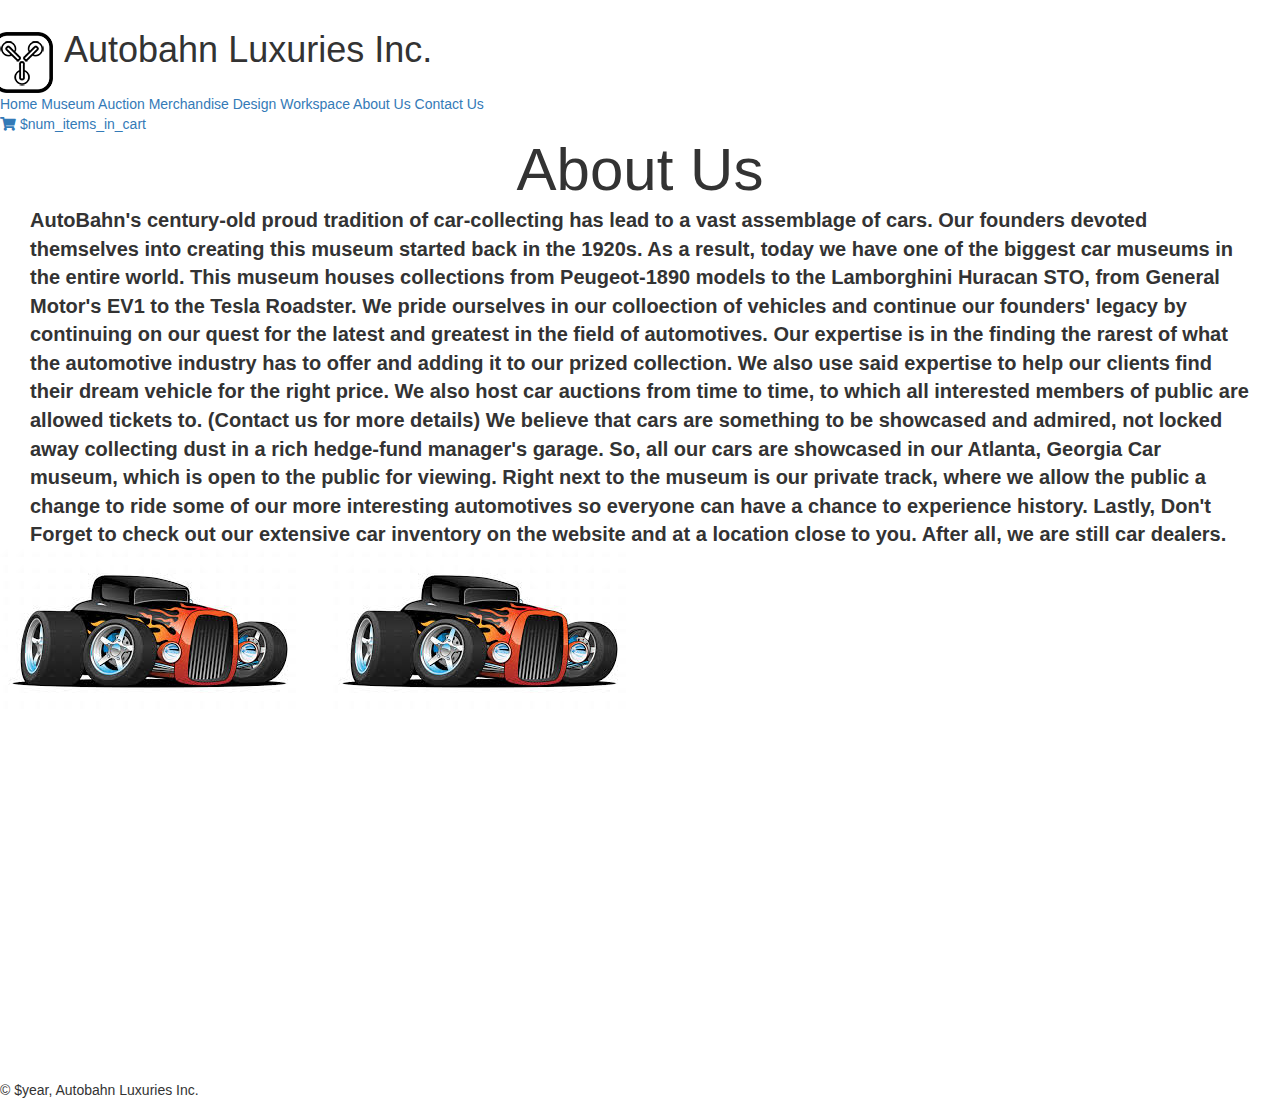
==== AboutUs.html @ 878bbf5e "Update AboutUs.html" ====
<!DOCTYPE html>
<html lang="en">
<head>
<meta charset="UTF-8">
<meta name="viewport" content="width=device-width, initial-scale=1">
<title>About Us</title>
<!-- CSS external file -->
<link rel="stylesheet" href="https://use.fontawesome.com/releases/v5.7.1/css/all.css" >	
<link rel="stylesheet" href="AboutUs.css">
<!-- enabling bootstrap 4 -->
<link rel="stylesheet" href="https://maxcdn.bootstrapcdn.com/bootstrap/4.5.2/css/bootstrap.min.css">
<link rel="stylesheet" href="https://maxcdn.bootstrapcdn.com/font-awesome/4.7.0/css/font-awesome.min.css">
<script src="https://ajax.googleapis.com/ajax/libs/jquery/3.5.1/jquery.min.js"></script>
<script src="https://cdnjs.cloudflare.com/ajax/libs/popper.js/1.16.0/umd/popper.min.js"></script>
<script src="https://maxcdn.bootstrapcdn.com/bootstrap/4.5.2/js/bootstrap.min.js"></script>
<!-- enabling bootstrap 3 -->
<link rel="stylesheet" href="https://maxcdn.bootstrapcdn.com/bootstrap/3.4.1/css/bootstrap.min.css">
<script src="https://ajax.googleapis.com/ajax/libs/jquery/3.5.1/jquery.min.js"></script>
<script src="https://maxcdn.bootstrapcdn.com/bootstrap/3.4.1/js/bootstrap.min.js"></script>
<!-- enabling Jquery -->
<style>
</style>
<script type="text/javascript">					
</script>
</head>
<body>	

	<div class="container-fluid"> 		    
<!--newRow: Navbar -->
		<div id="newRow-navbar" class="row">
			 <header>
			    <div class="content-wrapper">
				<h1><img src="imgs/logo.png" width="64" height="64" style="position:relative; top:10px; right:10px;"/>Autobahn Luxuries Inc.</h1>
				<nav>
				    <a href="https://csp530projectgroup2.github.io/main_page/index.html">Home</a>
				    <a href="https://csp530projectgroup2.github.io/main_page/museum.html">Museum</a>
				    <a href="http://webdev.scs.ryerson.ca/~n5bautis/auction.php">Auction</a>
				    <a href="http://webdev.scs.ryerson.ca/~mmtadeo/index.php">Merchandise</a>
				    <a href="https://www.cs.ryerson.ca/~r89sharm/project/design/">Design Workspace</a>
				    <a href="https://csp530projectgroup2.github.io/main_page/AboutUs.html">About Us</a>
				    <a href="https://www.cs.ryerson.ca/~r89sharm/project/contact/contact.php">Contact Us</a>


				</nav>
				<div class="link-icons">
				    <a href="http://webdev.scs.ryerson.ca/~mmtadeo/index.php?page=cart">
					<i class="fas fa-shopping-cart"></i> <span>$num_items_in_cart</span>
				    </a>
				</div>
			    </div>
			</header>	   
		</div>						
<!--newRow: Title -->
	  <div id="newRow-title" class="row">
	  	<h1 class="display-1">About Us</h1>
		</div>	
<!--newRow: subtitle -->
		<div id="newRow-subtitle" class="row">
			<p class="pl-5 pr-5" style="font-size: 20px;">AutoBahn's century-old proud tradition of car-collecting
				has lead to a vast assemblage of cars. Our founders devoted 
				themselves into creating this museum started back in the 1920s. As a result, today we have one of the biggest car museums in the entire world. This museum houses collections from Peugeot-1890 models to the Lamborghini Huracan STO, from General Motor's EV1 to the Tesla Roadster. We pride ourselves in our colloection of vehicles and continue our founders' legacy by continuing on our quest for the latest and greatest in the field of automotives. 
				Our expertise is in the finding the rarest of what the automotive industry has to offer and adding it to our prized collection. We also use said expertise to help our clients find their dream vehicle for the right price. 
				We also host car auctions from time to time, to which all interested members of public are allowed tickets to. (Contact us for more details)
				We believe that cars are something to be showcased and admired, not locked away collecting dust in a rich hedge-fund manager's garage. So, all our cars are showcased in our Atlanta, Georgia Car museum, which is open to the public for viewing. Right next to the museum is our private track, where we allow the public a change to ride some of our more interesting automotives so everyone can have a chance to <b>experience</b> history.
				Lastly, Don't Forget to check out our extensive car inventory on the website and at a location close to you. After all, we are still car dealers.
			</p>
		</div>	
		<div id="newRow-imgs" class="row">
			<img src="images/img1.jpg"><br>
			<img src="images/img1.jpg" class="ml-5"><br>
			
		</div>	
	</div>	
	<footer>
            <div class="content-wrapper">
                <p>&copy; $year, Autobahn Luxuries Inc.</p>
            </div>
        </footer>
</body>
</html>
---- AboutUs.css ----
body{	
	margin:0; padding:0;
}
html{
	margin:0; padding:0;	
}

/*making container fluid*/
.container-fluid{	
	margin: auto;	
	height: 120vh;
	border-radius: 9;
}

/*Navbar*/
img.logo{
	border-radius: 50%;
	width:30%; height:100%; 
	margin: auto;	
}

/*Titles*/
#newRow-title h1{
	margin: auto;	
}
#newRow-subtitle p{
	margin: auto;
	font-weight: bold;
	font-size: 300vh;
}
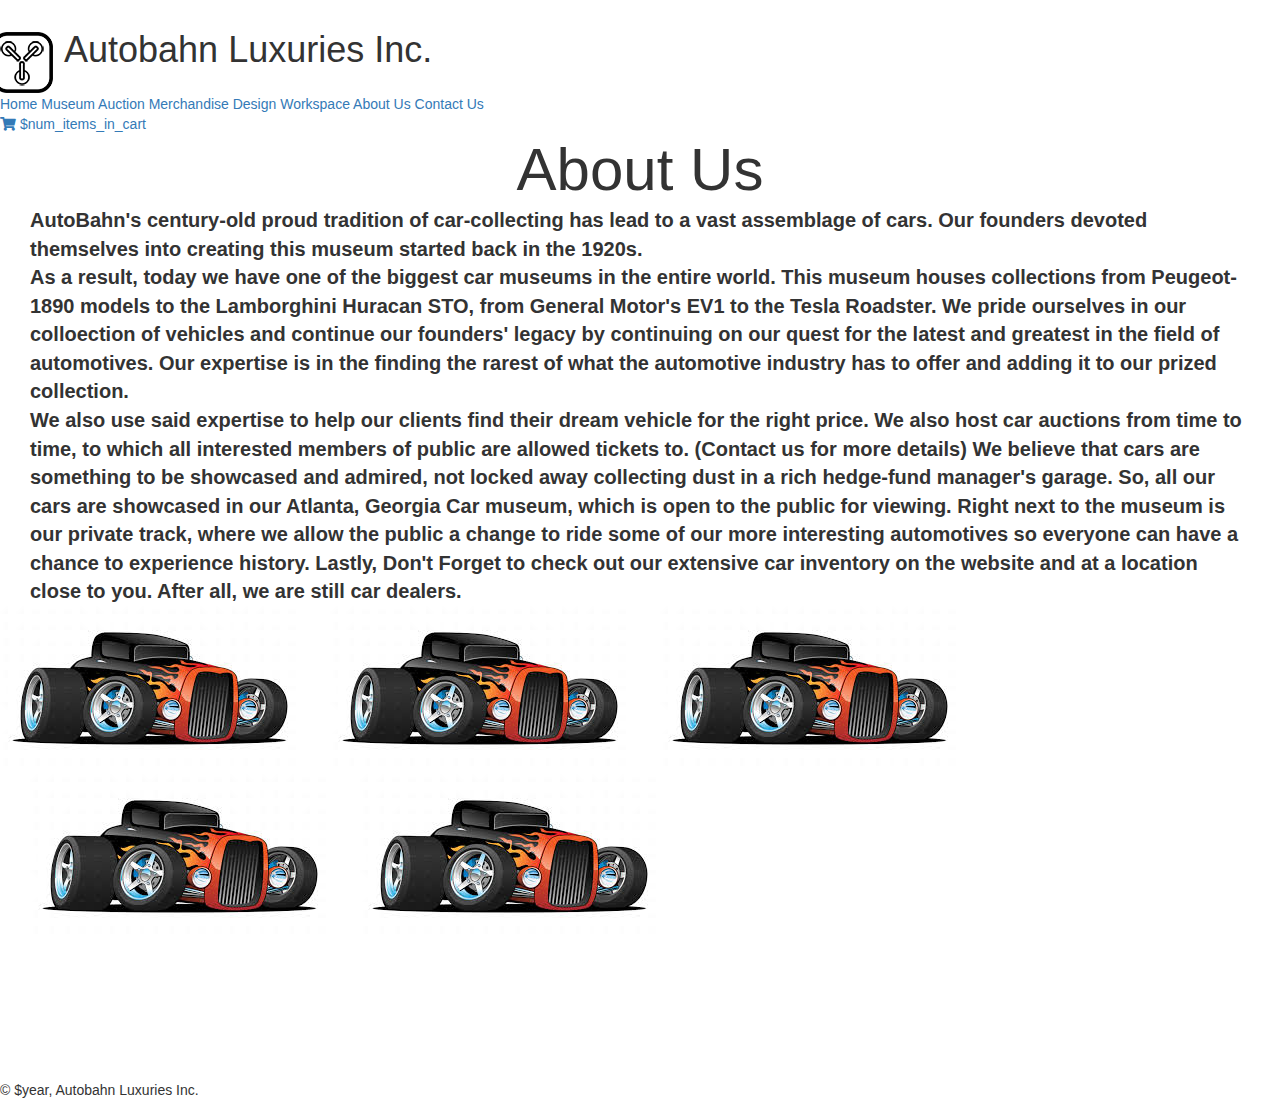
==== commit d72f873e: "Update AboutUs.html" ====
--- a/AboutUs.html
+++ b/AboutUs.html
@@ -58,8 +58,8 @@
 		<div id="newRow-subtitle" class="row">
 			<p class="pl-5 pr-5" style="font-size: 20px;">AutoBahn's century-old proud tradition of car-collecting
 				has lead to a vast assemblage of cars. Our founders devoted 
-				themselves into creating this museum started back in the 1920s. As a result, today we have one of the biggest car museums in the entire world. This museum houses collections from Peugeot-1890 models to the Lamborghini Huracan STO, from General Motor's EV1 to the Tesla Roadster. We pride ourselves in our colloection of vehicles and continue our founders' legacy by continuing on our quest for the latest and greatest in the field of automotives. 
-				Our expertise is in the finding the rarest of what the automotive industry has to offer and adding it to our prized collection. We also use said expertise to help our clients find their dream vehicle for the right price. 
+				themselves into creating this museum started back in the 1920s. <br>As a result, today we have one of the biggest car museums in the entire world. This museum houses collections from Peugeot-1890 models to the Lamborghini Huracan STO, from General Motor's EV1 to the Tesla Roadster. We pride ourselves in our colloection of vehicles and continue our founders' legacy by continuing on our quest for the latest and greatest in the field of automotives. 
+				Our expertise is in the finding the rarest of what the automotive industry has to offer and adding it to our prized collection. <br>We also use said expertise to help our clients find their dream vehicle for the right price. 
 				We also host car auctions from time to time, to which all interested members of public are allowed tickets to. (Contact us for more details)
 				We believe that cars are something to be showcased and admired, not locked away collecting dust in a rich hedge-fund manager's garage. So, all our cars are showcased in our Atlanta, Georgia Car museum, which is open to the public for viewing. Right next to the museum is our private track, where we allow the public a change to ride some of our more interesting automotives so everyone can have a chance to <b>experience</b> history.
 				Lastly, Don't Forget to check out our extensive car inventory on the website and at a location close to you. After all, we are still car dealers.
@@ -68,7 +68,9 @@
 		<div id="newRow-imgs" class="row">
 			<img src="images/img1.jpg"><br>
 			<img src="images/img1.jpg" class="ml-5"><br>
-			
+			<img src="images/img1.jpg" class="ml-5"><br>
+			<img src="images/img1.jpg" class="ml-5"><br>
+			<img src="images/img1.jpg" class="ml-5"><br>
 		</div>	
 	</div>	
 	<footer>
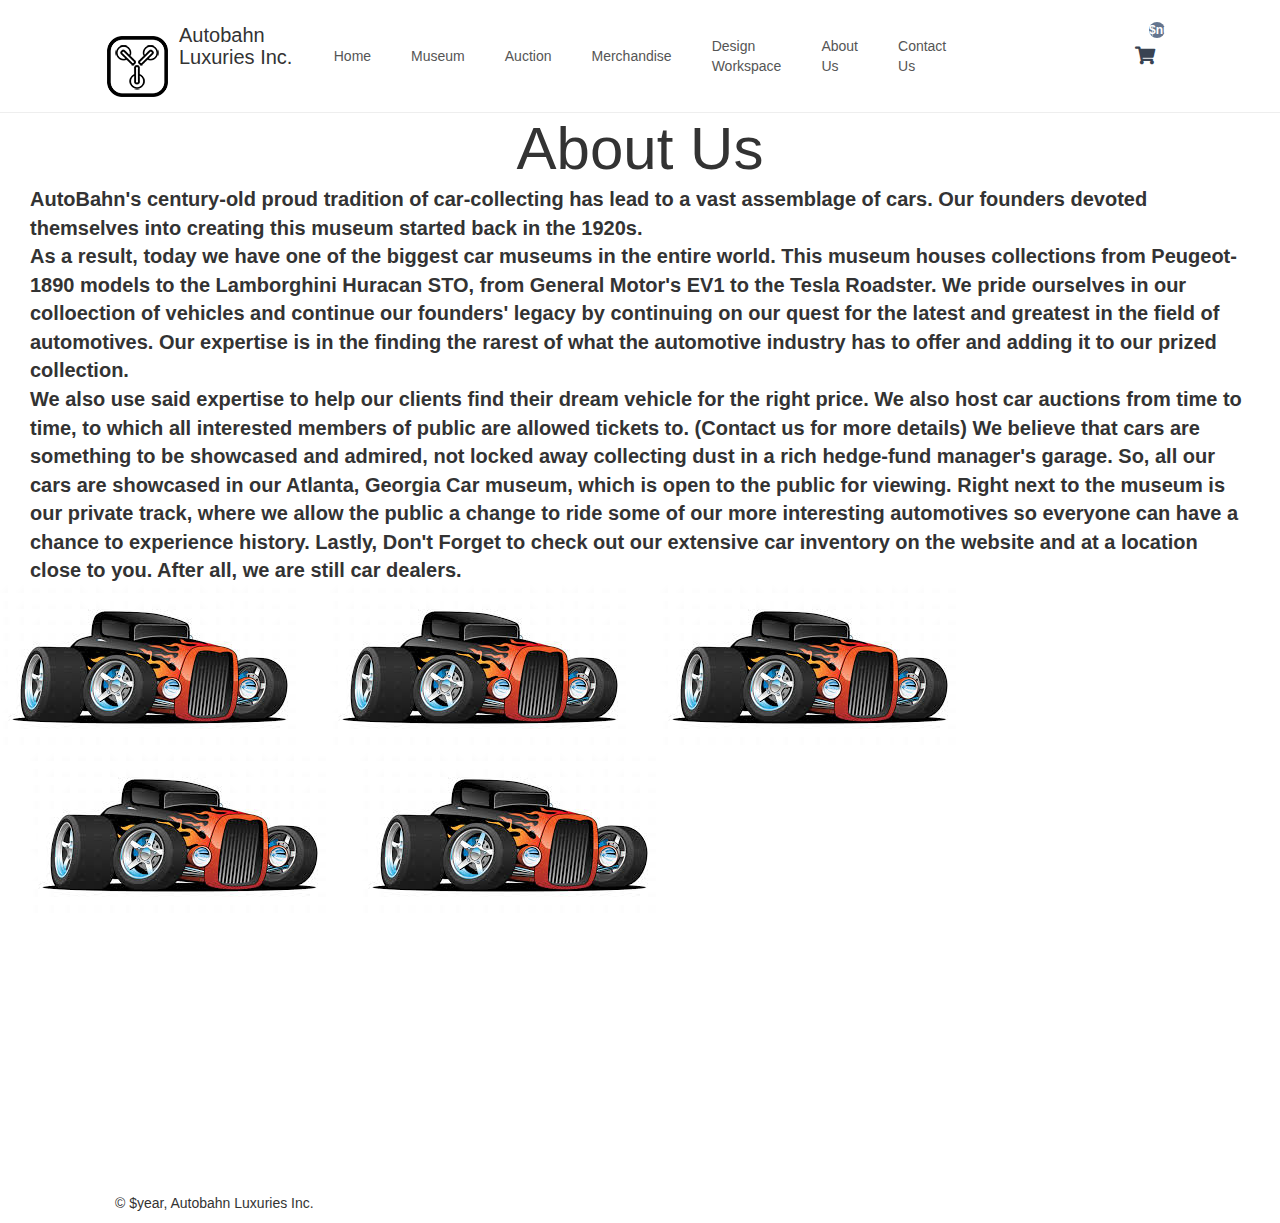
==== commit 01ad5b02: "Update AboutUs.html" ====
--- a/AboutUs.html
+++ b/AboutUs.html
@@ -4,9 +4,6 @@
 <meta charset="UTF-8">
 <meta name="viewport" content="width=device-width, initial-scale=1">
 <title>About Us</title>
-<!-- CSS external file -->
-<link rel="stylesheet" href="https://use.fontawesome.com/releases/v5.7.1/css/all.css" >	
-<link rel="stylesheet" href="AboutUs.css">
 <!-- enabling bootstrap 4 -->
 <link rel="stylesheet" href="https://maxcdn.bootstrapcdn.com/bootstrap/4.5.2/css/bootstrap.min.css">
 <link rel="stylesheet" href="https://maxcdn.bootstrapcdn.com/font-awesome/4.7.0/css/font-awesome.min.css">
@@ -17,6 +14,9 @@
 <link rel="stylesheet" href="https://maxcdn.bootstrapcdn.com/bootstrap/3.4.1/css/bootstrap.min.css">
 <script src="https://ajax.googleapis.com/ajax/libs/jquery/3.5.1/jquery.min.js"></script>
 <script src="https://maxcdn.bootstrapcdn.com/bootstrap/3.4.1/js/bootstrap.min.js"></script>
+<!-- CSS external file -->
+<link rel="stylesheet" href="https://use.fontawesome.com/releases/v5.7.1/css/all.css" >	
+<link rel="stylesheet" href="AboutUs.css">
 <!-- enabling Jquery -->
 <style>
 </style>
@@ -24,11 +24,7 @@
 </script>
 </head>
 <body>	
-
-	<div class="container-fluid"> 		    
-<!--newRow: Navbar -->
-		<div id="newRow-navbar" class="row">
-			 <header>
+<header>
 			    <div class="content-wrapper">
 				<h1><img src="imgs/logo.png" width="64" height="64" style="position:relative; top:10px; right:10px;"/>Autobahn Luxuries Inc.</h1>
 				<nav>
@@ -49,6 +45,10 @@
 				</div>
 			    </div>
 			</header>	   
+	<div class="container-fluid"> 		    
+<!--newRow: Navbar -->
+		<div id="newRow-navbar" class="row">
+			 
 		</div>						
 <!--newRow: Title -->
 	  <div id="newRow-title" class="row">
--- a/AboutUs.css
+++ b/AboutUs.css
@@ -28,3 +28,78 @@
 	font-weight: bold;
 	font-size: 300vh;
 }
+
+header {
+    border-bottom: 1px solid #EEEEEE;
+}
+header .content-wrapper {
+    display: flex;
+}
+header h1 {
+    display: flex;
+    flex-grow: 1;
+    flex-basis: 0;
+    font-size: 20px;
+    margin: 0;
+    padding: 24px 0;
+}
+header nav {
+    display: flex;
+    flex-grow: 1;
+    flex-basis: 0;
+    justify-content: center;
+    align-items: center;
+}
+
+a:hover {
+  text-decoration: none;
+  color: #555555;
+}
+
+header nav a {
+    text-decoration: none;
+    color: #555555;
+    padding: 10px 10px;
+    margin: 0 10px;
+}
+header nav a:hover {
+    border-bottom: 1px solid #07c600;
+}
+header .link-icons {
+    display: flex;
+    flex-grow: 1;
+    flex-basis: 0;
+    justify-content: flex-end;
+    align-items: center;
+    position: relative;
+}
+header .link-icons a {
+    text-decoration: none;
+    color: #394352;
+    padding: 0 10px;
+}
+header .link-icons a:hover {
+    color: #4e5c70;
+}
+header .link-icons a i {
+    font-size: 18px;
+}
+header .link-icons a span {
+    display: inline-block;
+    text-align: center;
+    background-color: #63748e;
+    border-radius: 50%;
+    color: #FFFFFF;
+    font-size: 12px;
+    line-height: 16px;
+    width: 16px;
+    height: 16px;
+    font-weight: bold;
+    position: absolute;
+    top: 22px;
+    right: 0;
+}
+.content-wrapper {
+    width: 1050px;
+    margin: 0 auto;
+}
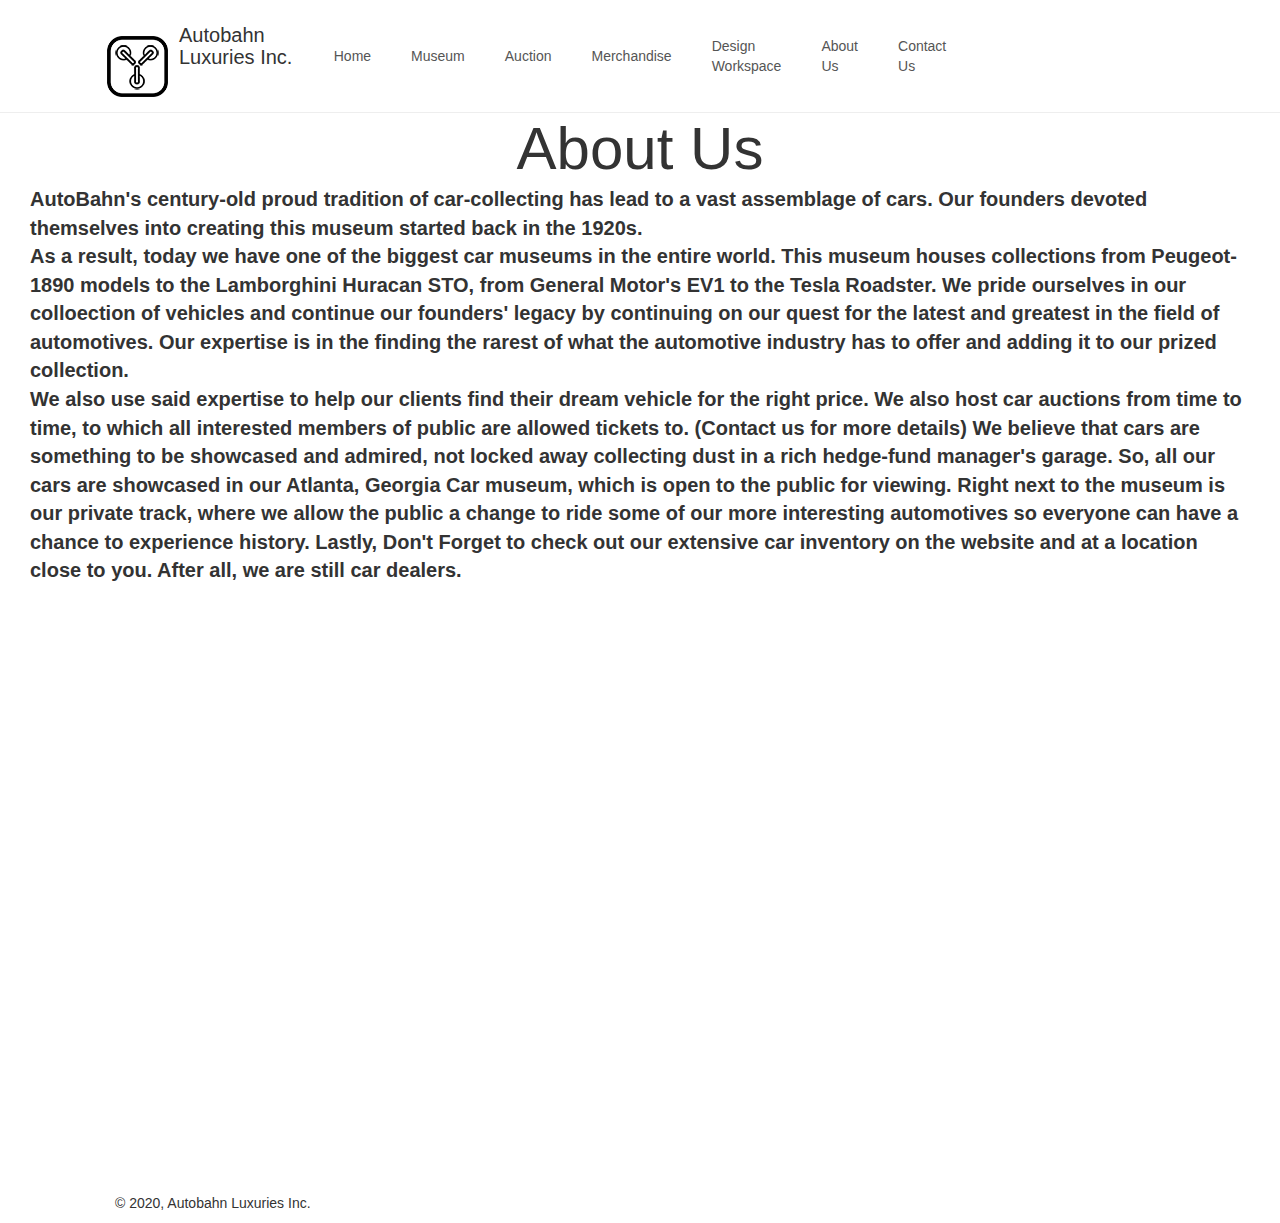
==== commit 57b1adc0: "Update AboutUs.html" ====
--- a/AboutUs.html
+++ b/AboutUs.html
@@ -40,7 +40,7 @@
 				</nav>
 				<div class="link-icons">
 				    <a href="http://webdev.scs.ryerson.ca/~mmtadeo/index.php?page=cart">
-					<i class="fas fa-shopping-cart"></i> <span>$num_items_in_cart</span>
+					
 				    </a>
 				</div>
 			    </div>
@@ -65,17 +65,11 @@
 				Lastly, Don't Forget to check out our extensive car inventory on the website and at a location close to you. After all, we are still car dealers.
 			</p>
 		</div>	
-		<div id="newRow-imgs" class="row">
-			<img src="images/img1.jpg"><br>
-			<img src="images/img1.jpg" class="ml-5"><br>
-			<img src="images/img1.jpg" class="ml-5"><br>
-			<img src="images/img1.jpg" class="ml-5"><br>
-			<img src="images/img1.jpg" class="ml-5"><br>
-		</div>	
+
 	</div>	
 	<footer>
             <div class="content-wrapper">
-                <p>&copy; $year, Autobahn Luxuries Inc.</p>
+                <p>&copy; 2020, Autobahn Luxuries Inc.</p>
             </div>
         </footer>
 </body>
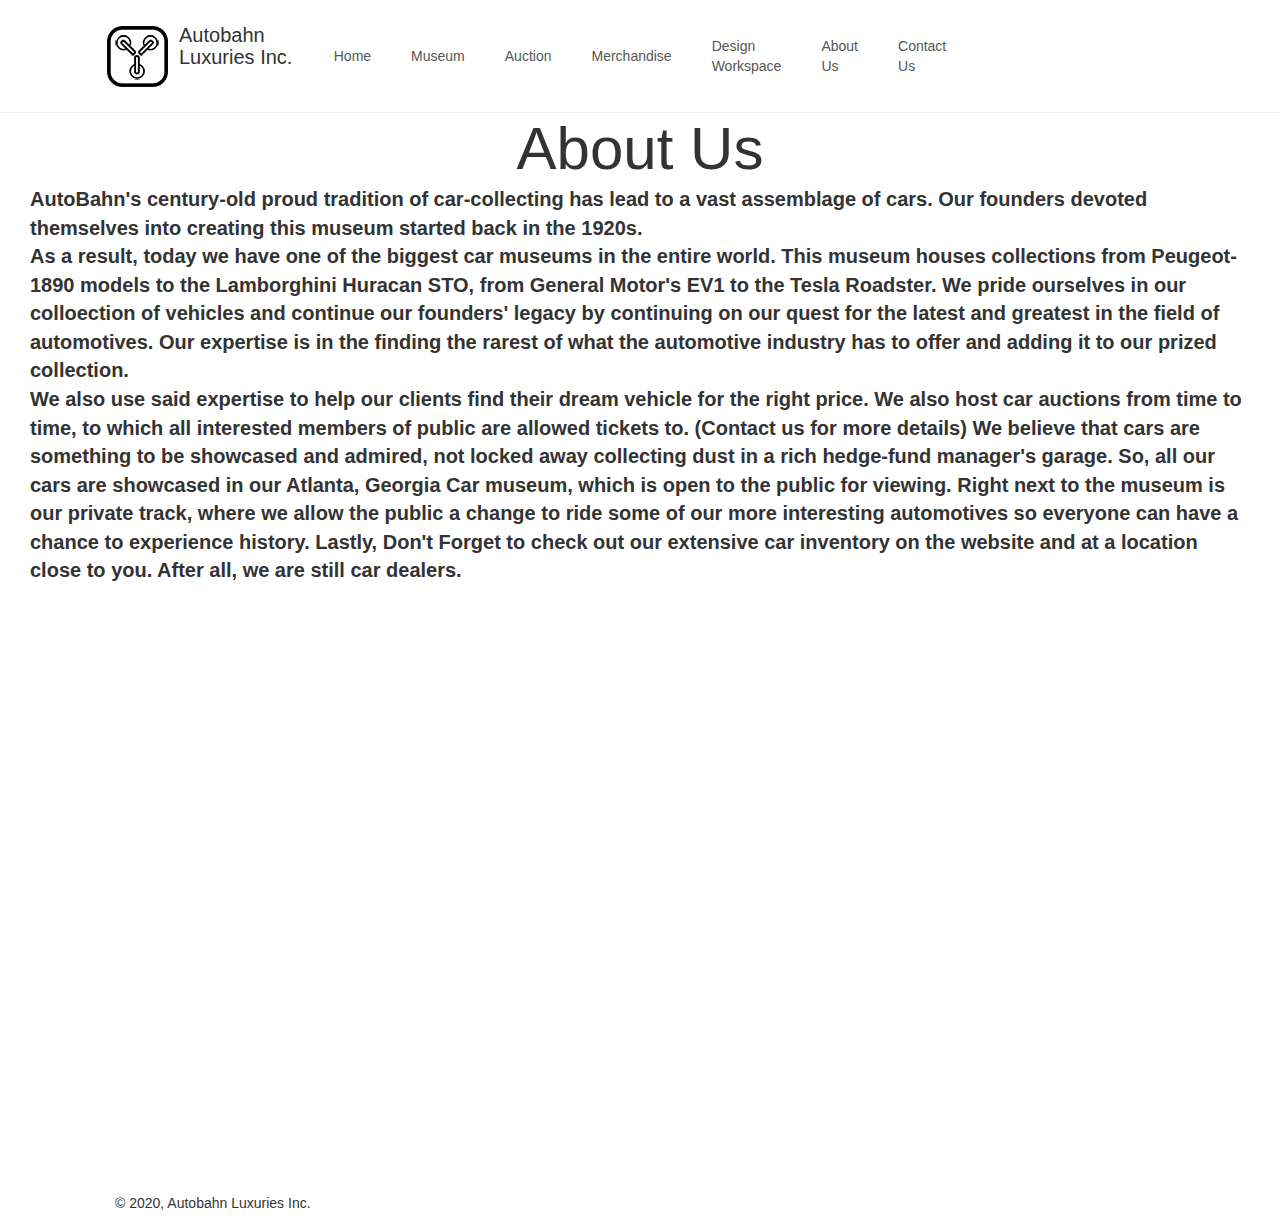
==== commit 57639c92: "Update AboutUs.html" ====
--- a/AboutUs.html
+++ b/AboutUs.html
@@ -26,7 +26,7 @@
 <body>	
 <header>
 			    <div class="content-wrapper">
-				<h1><img src="imgs/logo.png" width="64" height="64" style="position:relative; top:10px; right:10px;"/>Autobahn Luxuries Inc.</h1>
+				<h1><img src="imgs/logo.png" width="64" height="64" style="position:relative; right:10px;"/>Autobahn Luxuries Inc.</h1>
 				<nav>
 				    <a href="https://csp530projectgroup2.github.io/main_page/index.html">Home</a>
 				    <a href="https://csp530projectgroup2.github.io/main_page/museum.html">Museum</a>
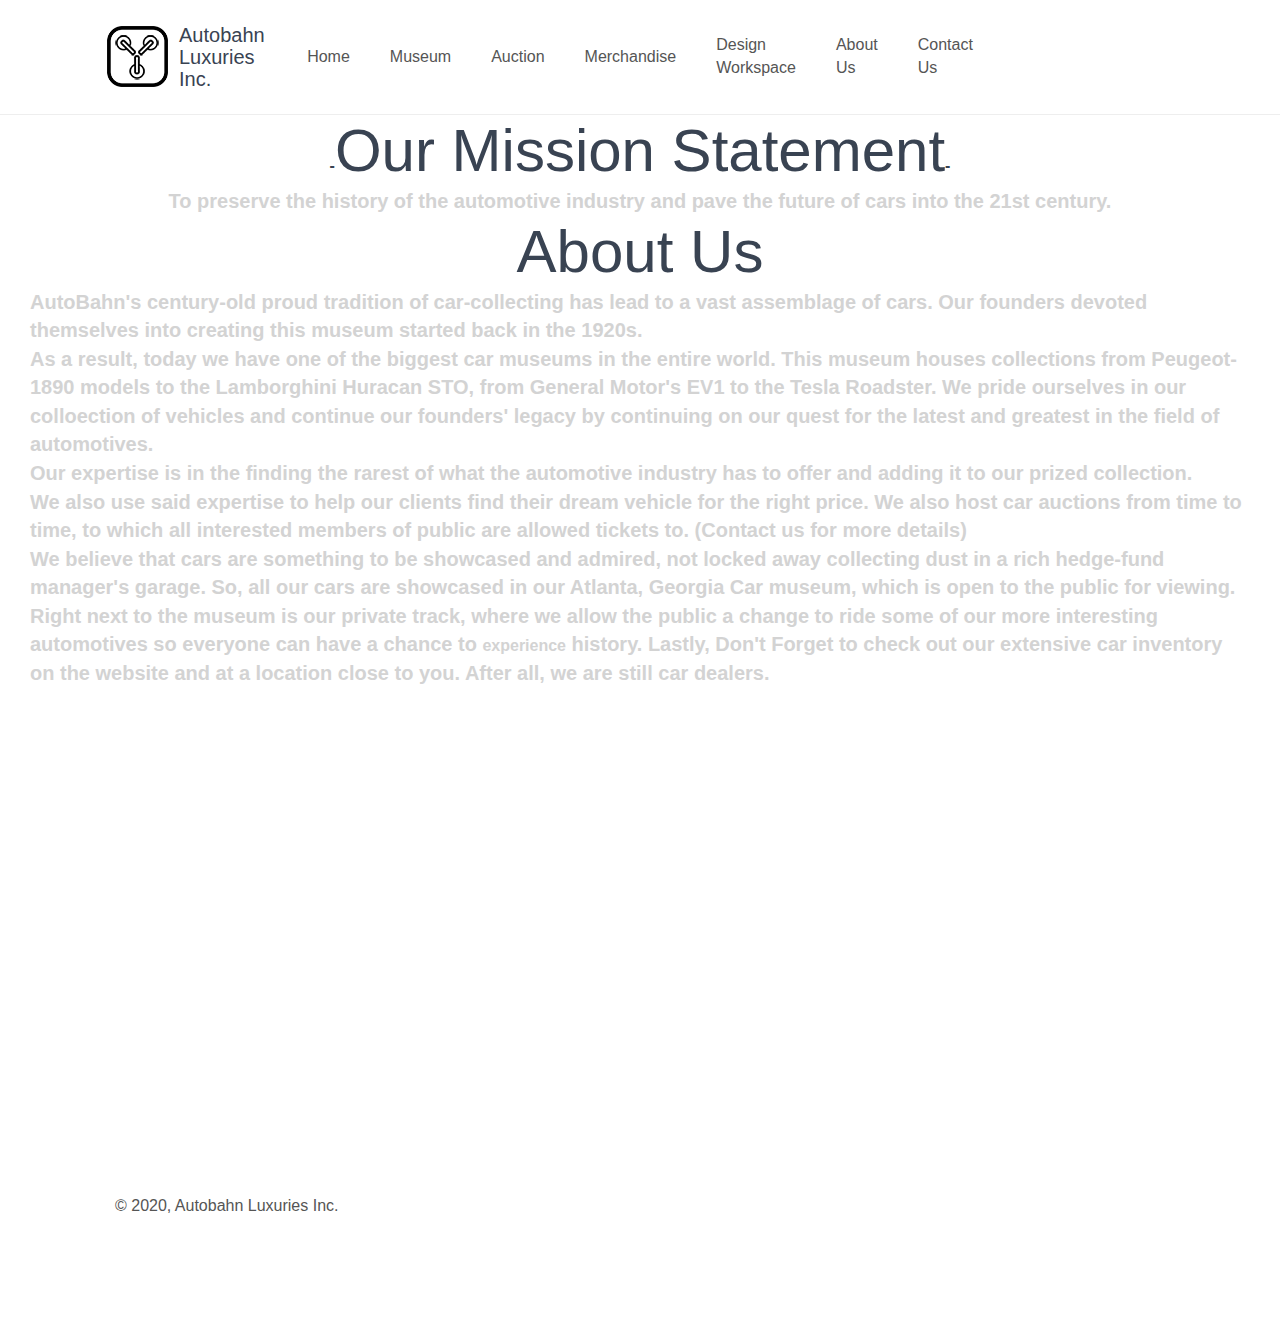
==== commit fdedb80a: "Update AboutUs.html" ====
--- a/AboutUs.html
+++ b/AboutUs.html
@@ -49,18 +49,34 @@
 <!--newRow: Navbar -->
 		<div id="newRow-navbar" class="row">
 			 
-		</div>						
+		</div>				
+<!--newRow: Title -->
+	  <div id="newRow-title" class="row">
+	  	<h1 class="display-1"><b>-</b>Our Mission Statement<b>-</b></h1>
+		</div>	
+<!--newRow: subtitle -->
+		<div id="newRow-subtitle" class="row">
+			<p class="pl-5 pr-5" style="font-size: 20px; color: lightgrey;">
+				To preserve the history of the automotive industry and pave the future of cars into the 21st century.
+			</p>
+		</div>	
+
+		
 <!--newRow: Title -->
 	  <div id="newRow-title" class="row">
 	  	<h1 class="display-1">About Us</h1>
 		</div>	
 <!--newRow: subtitle -->
 		<div id="newRow-subtitle" class="row">
-			<p class="pl-5 pr-5" style="font-size: 20px;">AutoBahn's century-old proud tradition of car-collecting
-				has lead to a vast assemblage of cars. Our founders devoted 
-				themselves into creating this museum started back in the 1920s. <br>As a result, today we have one of the biggest car museums in the entire world. This museum houses collections from Peugeot-1890 models to the Lamborghini Huracan STO, from General Motor's EV1 to the Tesla Roadster. We pride ourselves in our colloection of vehicles and continue our founders' legacy by continuing on our quest for the latest and greatest in the field of automotives. 
+			<p class="pl-5 pr-5" style="font-size: 20px; color: lightgrey;">AutoBahn's century-old proud tradition of car-collecting
+				has lead to a vast assemblage of cars. Our founders devoted themselves into creating this museum started back in the 1920s.
+			<br>As a result, today we have one of the biggest car museums in the entire world. This museum houses collections from Peugeot-1890 
+				models to the Lamborghini Huracan STO, from General Motor's EV1 to the Tesla Roadster. We pride ourselves in our colloection of vehicles 
+				and continue our founders' legacy by continuing on our quest for the latest and greatest in the field of automotives. 
+			<br>
 				Our expertise is in the finding the rarest of what the automotive industry has to offer and adding it to our prized collection. <br>We also use said expertise to help our clients find their dream vehicle for the right price. 
 				We also host car auctions from time to time, to which all interested members of public are allowed tickets to. (Contact us for more details)
+			<br>
 				We believe that cars are something to be showcased and admired, not locked away collecting dust in a rich hedge-fund manager's garage. So, all our cars are showcased in our Atlanta, Georgia Car museum, which is open to the public for viewing. Right next to the museum is our private track, where we allow the public a change to ride some of our more interesting automotives so everyone can have a chance to <b>experience</b> history.
 				Lastly, Don't Forget to check out our extensive car inventory on the website and at a location close to you. After all, we are still car dealers.
 			</p>
--- a/AboutUs.css
+++ b/AboutUs.css
@@ -1,6 +1,22 @@
-body{	
-	margin:0; padding:0;
+* {
+	box-sizing: border-box;
+	font-family: -apple-system, BlinkMacSystemFont, "segoe ui", roboto, oxygen, ubuntu, cantarell, "fira sans", "droid sans", "helvetica neue", Arial, sans-serif;
+	font-size: 16px;
+	-webkit-font-smoothing: antialiased;
+	-moz-osx-font-smoothing: grayscale;
 }
+h1, h2, h3, h4, h5 {
+	color: #394352;
+}
+body {
+	position: relative;
+	min-height: 100%;
+	color: #555555;
+	background-color: #FFFFFF;
+	margin: 0;
+	padding-bottom: 100px; /* Same height as footer */
+}
+
 html{
 	margin:0; padding:0;	
 }
@@ -43,17 +59,18 @@
     margin: 0;
     padding: 24px 0;
 }
+
+a:hover {
+  text-decoration: none;
+  color: #555555;
+}
+
 header nav {
     display: flex;
     flex-grow: 1;
     flex-basis: 0;
     justify-content: center;
     align-items: center;
-}
-
-a:hover {
-  text-decoration: none;
-  color: #555555;
 }
 
 header nav a {
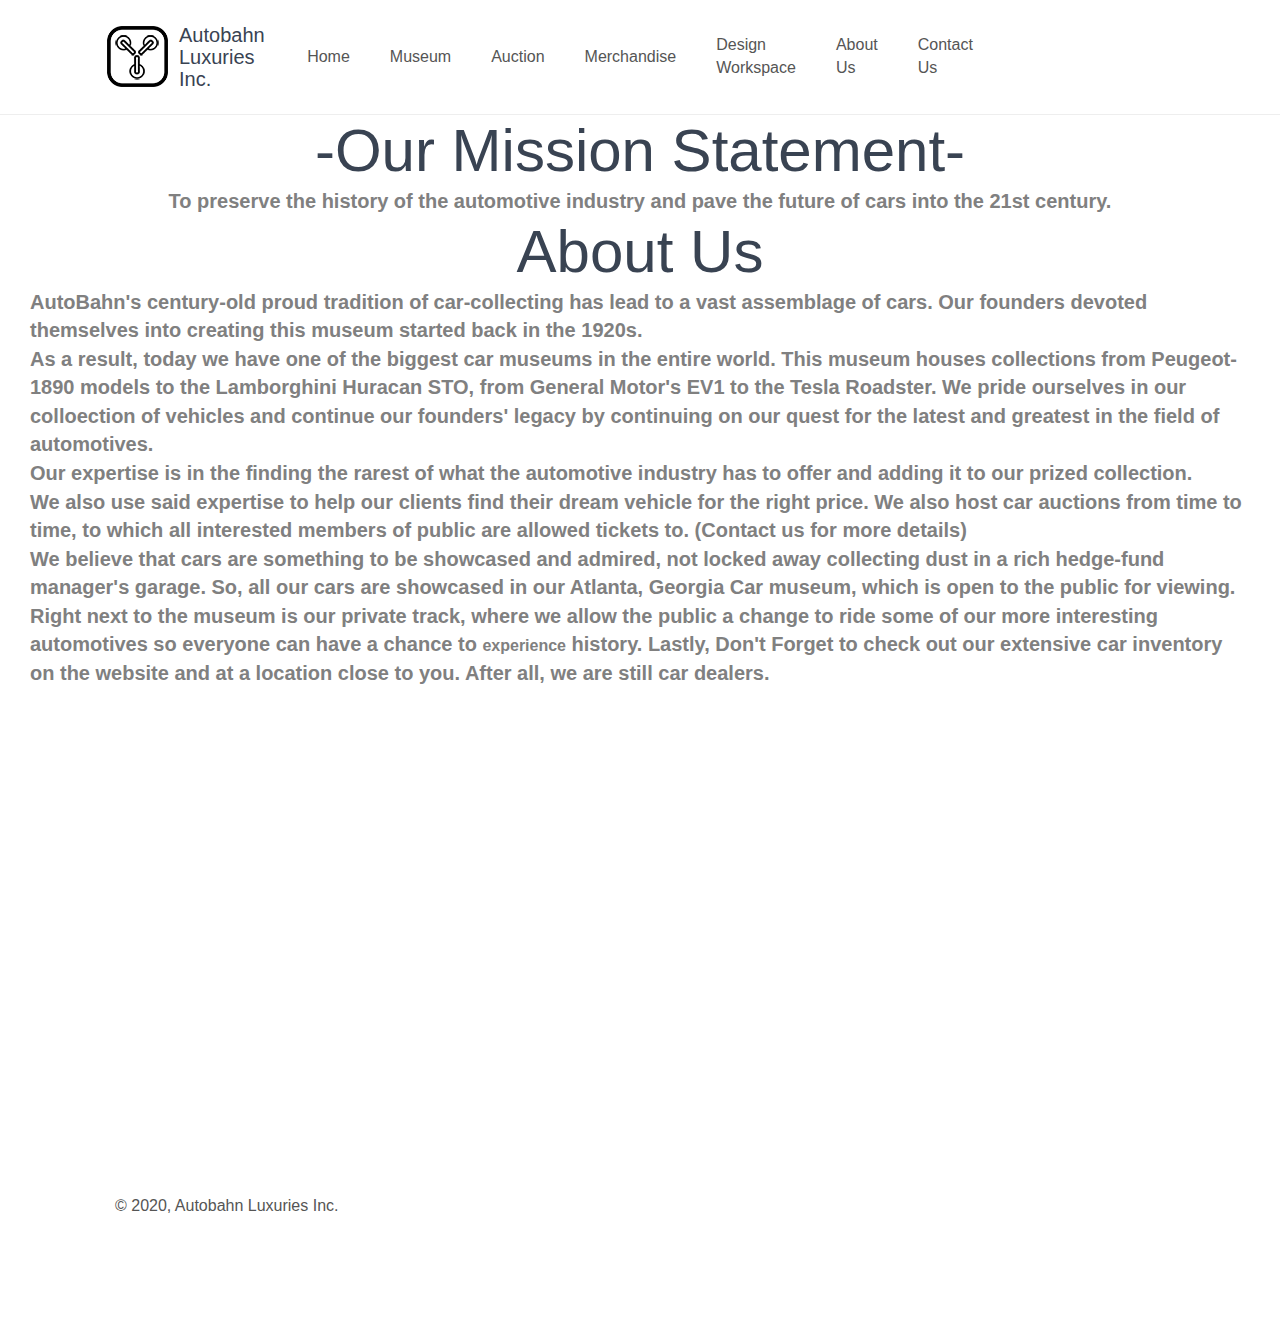
==== commit dfef8a66: "Update AboutUs.html" ====
--- a/AboutUs.html
+++ b/AboutUs.html
@@ -52,11 +52,11 @@
 		</div>				
 <!--newRow: Title -->
 	  <div id="newRow-title" class="row">
-	  	<h1 class="display-1"><b>-</b>Our Mission Statement<b>-</b></h1>
+	  	<h1 class="display-1"><b class="display-1">-</b>Our Mission Statement<b class="display-1">-</b></h1>
 		</div>	
 <!--newRow: subtitle -->
 		<div id="newRow-subtitle" class="row">
-			<p class="pl-5 pr-5" style="font-size: 20px; color: lightgrey;">
+			<p class="pl-5 pr-5" style="font-size: 20px; color: grey;">
 				To preserve the history of the automotive industry and pave the future of cars into the 21st century.
 			</p>
 		</div>	
@@ -68,7 +68,7 @@
 		</div>	
 <!--newRow: subtitle -->
 		<div id="newRow-subtitle" class="row">
-			<p class="pl-5 pr-5" style="font-size: 20px; color: lightgrey;">AutoBahn's century-old proud tradition of car-collecting
+			<p class="pl-5 pr-5" style="font-size: 20px; color: grey;">AutoBahn's century-old proud tradition of car-collecting
 				has lead to a vast assemblage of cars. Our founders devoted themselves into creating this museum started back in the 1920s.
 			<br>As a result, today we have one of the biggest car museums in the entire world. This museum houses collections from Peugeot-1890 
 				models to the Lamborghini Huracan STO, from General Motor's EV1 to the Tesla Roadster. We pride ourselves in our colloection of vehicles 
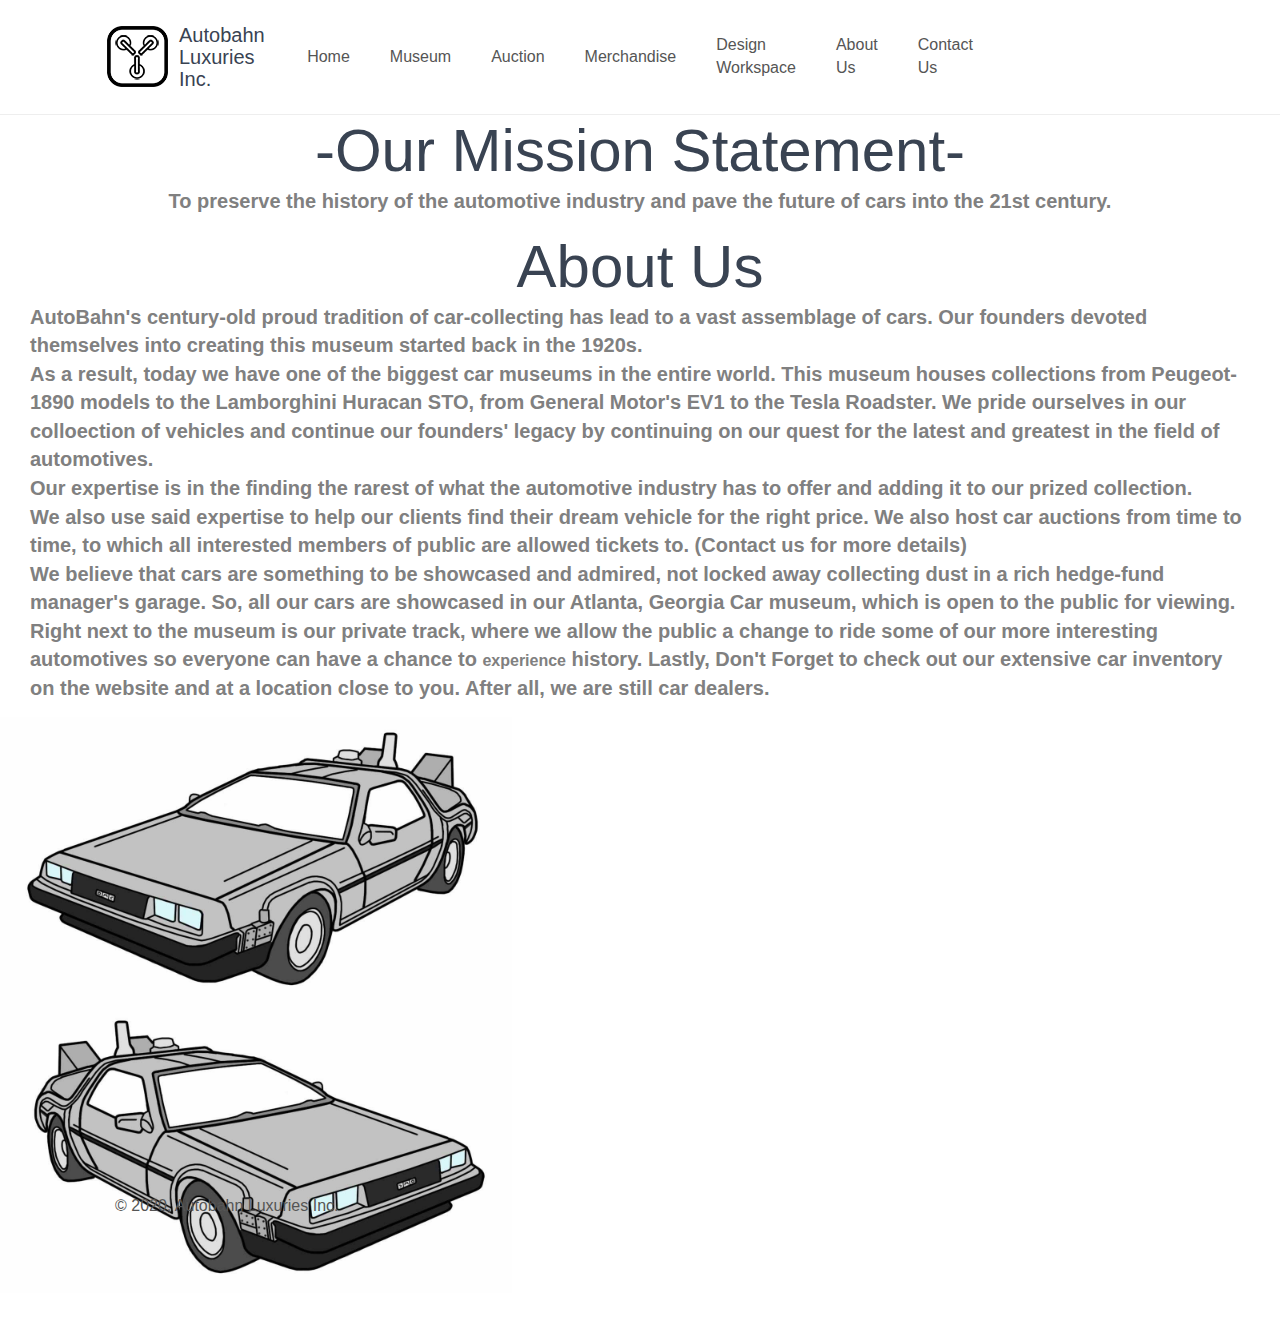
==== commit e94fffba: "Update AboutUs.html" ====
--- a/AboutUs.html
+++ b/AboutUs.html
@@ -63,7 +63,7 @@
 
 		
 <!--newRow: Title -->
-	  <div id="newRow-title" class="row">
+	  <div id="newRow-title" class="row mt-4">
 	  	<h1 class="display-1">About Us</h1>
 		</div>	
 <!--newRow: subtitle -->
@@ -81,7 +81,12 @@
 				Lastly, Don't Forget to check out our extensive car inventory on the website and at a location close to you. After all, we are still car dealers.
 			</p>
 		</div>	
-
+<!--newRow: Title -->
+	  <div class="row mt-4">
+	  	<img src="images/AboutUsimg.jpg" style="width: 40%; height: 40%; margin-right:40%;">	
+			<img src="images/AboutUsimg2.jpg" style="width: 40%; height: 40%;">	
+		</div>			
+		
 	</div>	
 	<footer>
             <div class="content-wrapper">
